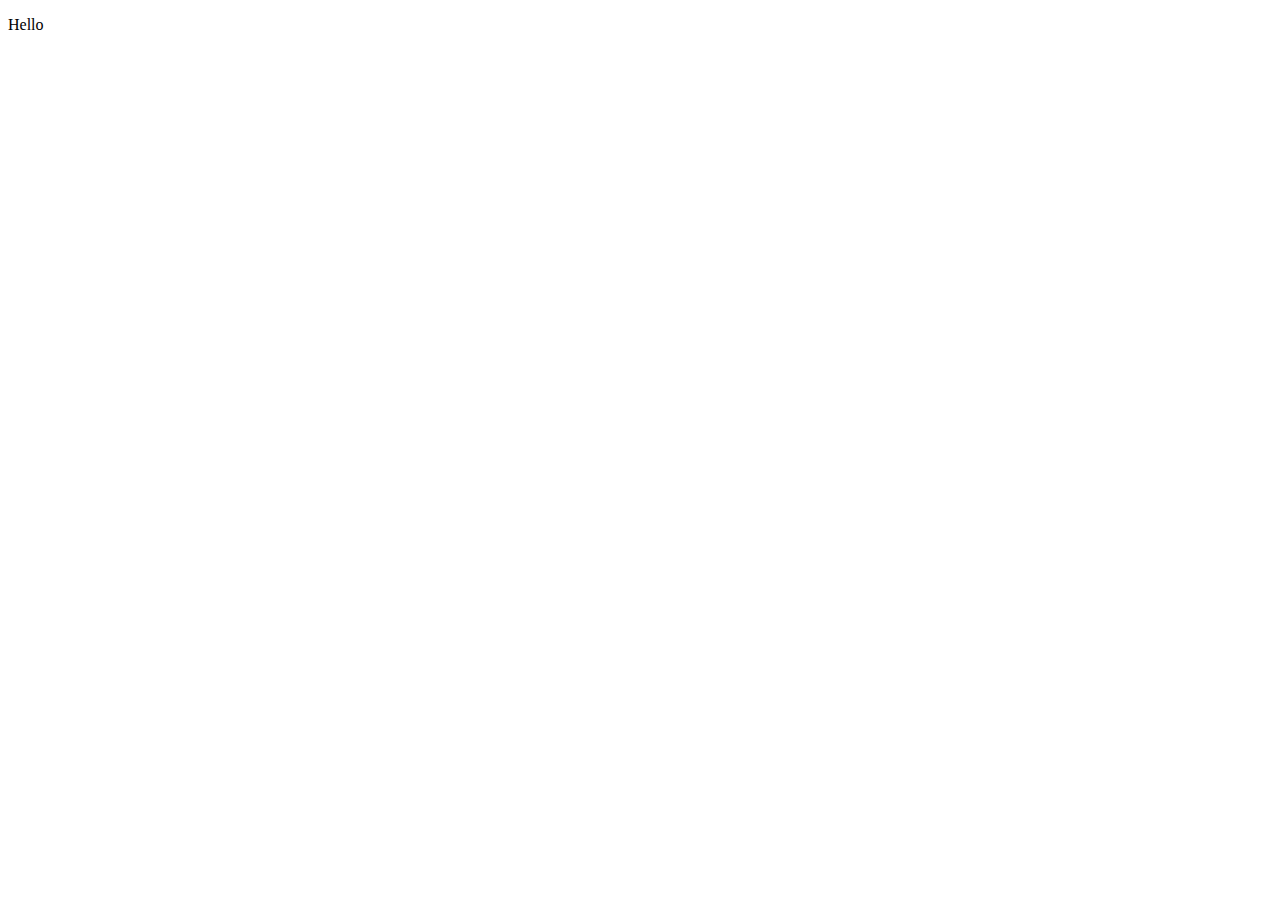
==== index.html @ 783c0ab4 "add basic style" ====
<!DOCTYPE html>
<html lang="en">
	<head>
		<meta charset="UTF-8" />
		<meta http-equiv="X-UA-Compatible" content="IE=edge" />
		<meta name="viewport" content="width=device-width, initial-scale=1.0" />
		<link rel="stylesheet" href="app.css" />
		<title>Document</title>
	</head>
	<body>
		<p>Hello</p>
	</body>
</html>
---- app.css ----
body {
	background-color: white;
}
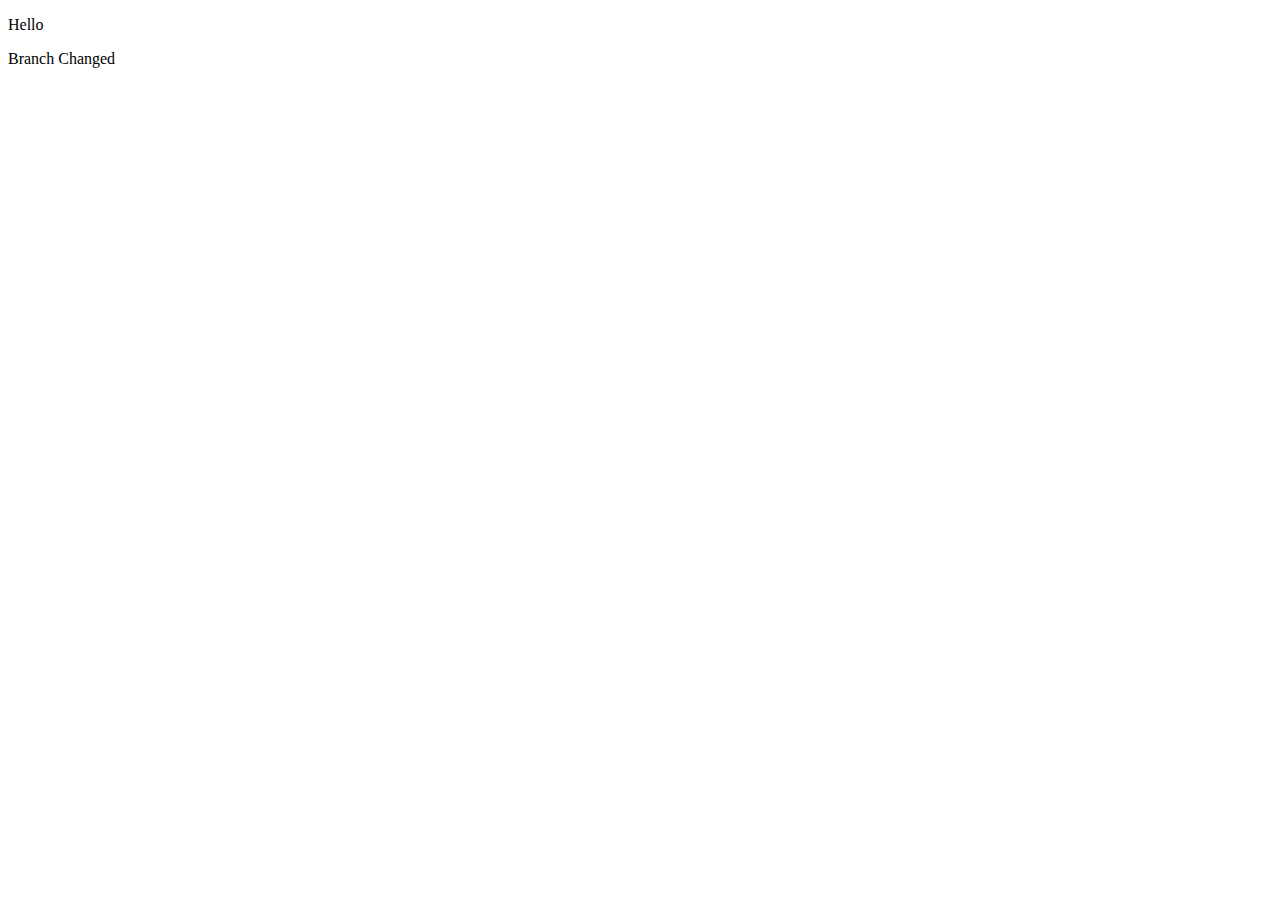
==== commit 9db885e5: "html has updated" ====
--- a/index.html
+++ b/index.html
@@ -9,5 +9,6 @@
 	</head>
 	<body>
 		<p>Hello</p>
+		<p>Branch Changed</p>
 	</body>
 </html>
